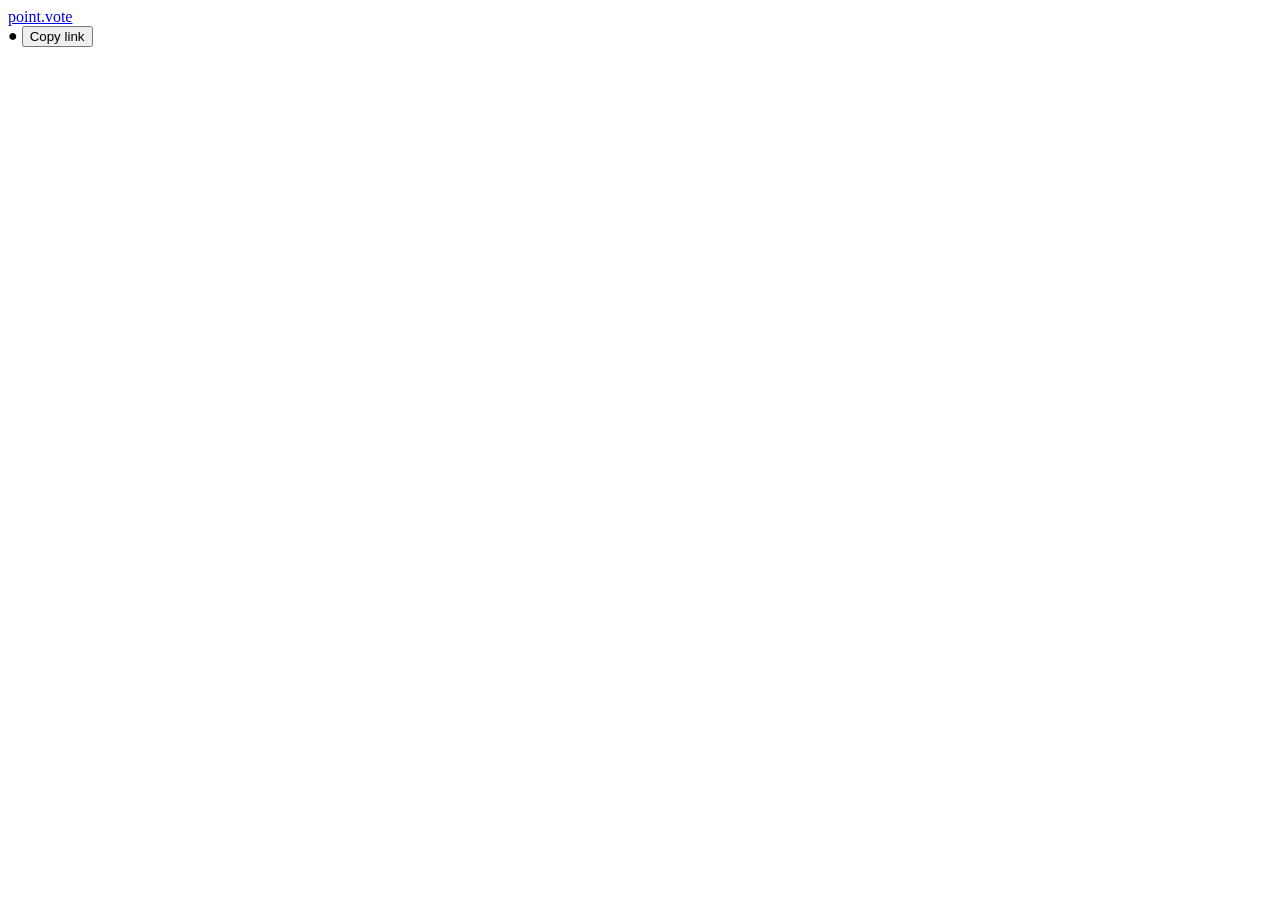
==== web/room.html @ 07209791 "feat(web): landing + room pages, embedded, no build step Two pages from embed.FS per PLAN.md §6, con" ====
<!DOCTYPE html>
<html lang="en">
<head>
<meta charset="utf-8">
<meta name="viewport" content="width=device-width, initial-scale=1">
<title>point.vote — room</title>
<link rel="icon" href="data:image/svg+xml,%3Csvg xmlns='http://www.w3.org/2000/svg' viewBox='0 0 32 32'%3E%3Crect x='5' y='2' width='22' height='28' rx='4' fill='%23f6a726'/%3E%3Ccircle cx='16' cy='16' r='5' fill='%23171310'/%3E%3C/svg%3E">
<link rel="stylesheet" href="/style.css">
</head>
<body data-page="room">

<header class="site-head">
  <a class="wordmark" href="/">point<span class="dot">.</span>vote</a>
  <div class="room-meta">
    <span id="live" class="live" title="connection">●</span>
    <code id="room-id"></code>
    <button id="copy-link" class="btn btn-small">Copy link</button>
  </div>
</header>

<main class="room" id="room-main" hidden>

  <section class="round-head">
    <p class="round-no" id="round-no"></p>
    <h1 id="subject"></h1>
    <details id="context-box" hidden>
      <summary>Context</summary>
      <pre id="context"></pre>
    </details>
    <p class="status" id="status" aria-live="polite"></p>
  </section>

  <section class="table">
    <div class="cards-wrap">
      <div id="cards" class="cards" role="radiogroup" aria-label="Your vote"></div>
      <p id="observer-note" class="fine" hidden>You're observing. Look, don't touch.</p>
      <div class="rationale-row" id="rationale-row">
        <input id="rationale" type="text" maxlength="500"
          placeholder="Why? (optional — hidden until reveal)" aria-label="Rationale">
      </div>
      <div class="controls">
        <button id="reveal" class="btn btn-primary" hidden>Reveal</button>
        <span class="next-round" id="next-round-row" hidden>
          <input id="next-subject" type="text" maxlength="200" placeholder="Next subject (optional)" aria-label="Next subject">
          <button id="next-round" class="btn btn-primary">New round</button>
        </span>
      </div>
    </div>

    <aside class="people">
      <h2>At the table</h2>
      <ul id="participants"></ul>
    </aside>
  </section>

  <section id="results" class="results" hidden aria-live="polite">
    <h2 id="results-title"></h2>
    <div id="stats" class="stats"></div>
    <div id="votes" class="votes"></div>
  </section>

  <details id="history-box" class="history" hidden>
    <summary id="history-summary"></summary>
    <ul id="history"></ul>
  </details>

</main>

<main class="room-missing" id="room-missing" hidden>
  <h1>No such table.</h1>
  <p>This room has expired or never existed. Rooms evaporate after two hours of quiet.</p>
  <p><a class="btn btn-primary" href="/">Start a fresh one</a></p>
</main>

<dialog id="join-dialog">
  <form id="join-form" method="dialog">
    <h2>Pull up a chair</h2>
    <label for="name">Name</label>
    <input id="name" type="text" maxlength="40" required autocomplete="nickname" placeholder="Who's asking?">
    <label for="kind">Joining as</label>
    <select id="kind">
      <option value="human" selected>Human — votes</option>
      <option value="agent">Agent — votes, but is software</option>
      <option value="observer">Observer — look, don't touch</option>
    </select>
    <button class="btn btn-primary" id="join-btn">Join</button>
    <p class="fine">No account. Your name lives in this browser and nowhere else.</p>
  </form>
</dialog>

<div id="toast" role="status" aria-live="polite"></div>
<script src="/app.js"></script>
</body>
</html>
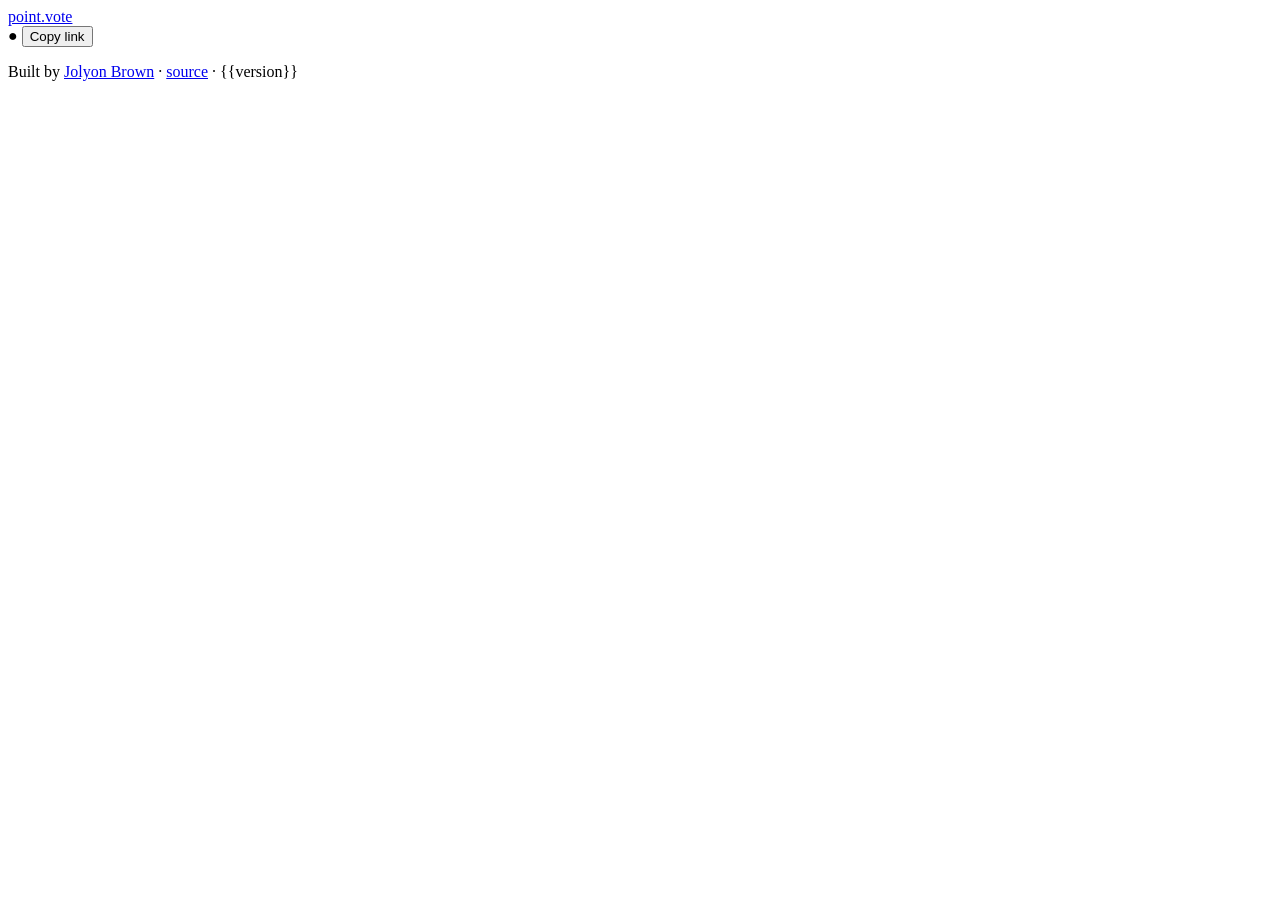
==== commit 616b6f25: "feat(web): footer colophon — version and author credit The binary reads its version from the Go tool" ====
--- a/web/room.html
+++ b/web/room.html
@@ -44,12 +44,17 @@
           <input id="next-subject" type="text" maxlength="200" placeholder="Next subject (optional)" aria-label="Next subject">
           <button id="next-round" class="btn btn-primary">New round</button>
         </span>
+        <span class="settle-controls" id="settle-row" hidden>
+          <select id="settle-value" aria-label="Settled value"></select>
+          <button id="settle" class="btn">Call it</button>
+        </span>
       </div>
     </div>
 
     <aside class="people">
       <h2>At the table</h2>
       <ul id="participants"></ul>
+      <div id="react-bar" class="react-bar" hidden aria-label="Reactions"></div>
     </aside>
   </section>
 
@@ -57,6 +62,12 @@
     <h2 id="results-title"></h2>
     <div id="stats" class="stats"></div>
     <div id="votes" class="votes"></div>
+  </section>
+
+  <section id="settlement" class="settlement" hidden aria-live="polite">
+    <h2>The verdict</h2>
+    <p id="settled-line"></p>
+    <div id="awards"></div>
   </section>
 
   <details id="history-box" class="history" hidden>
@@ -88,6 +99,13 @@
   </form>
 </dialog>
 
+<footer class="site-foot">
+  <p class="colophon">Built by <a href="https://github.com/jolyonbrown">Jolyon Brown</a>
+    · <a href="https://github.com/jolyonbrown/point.vote">source</a>
+    · <span class="version">{{version}}</span></p>
+</footer>
+
+<div id="react-overlay" aria-hidden="true"></div>
 <div id="toast" role="status" aria-live="polite"></div>
 <script src="/app.js"></script>
 </body>
